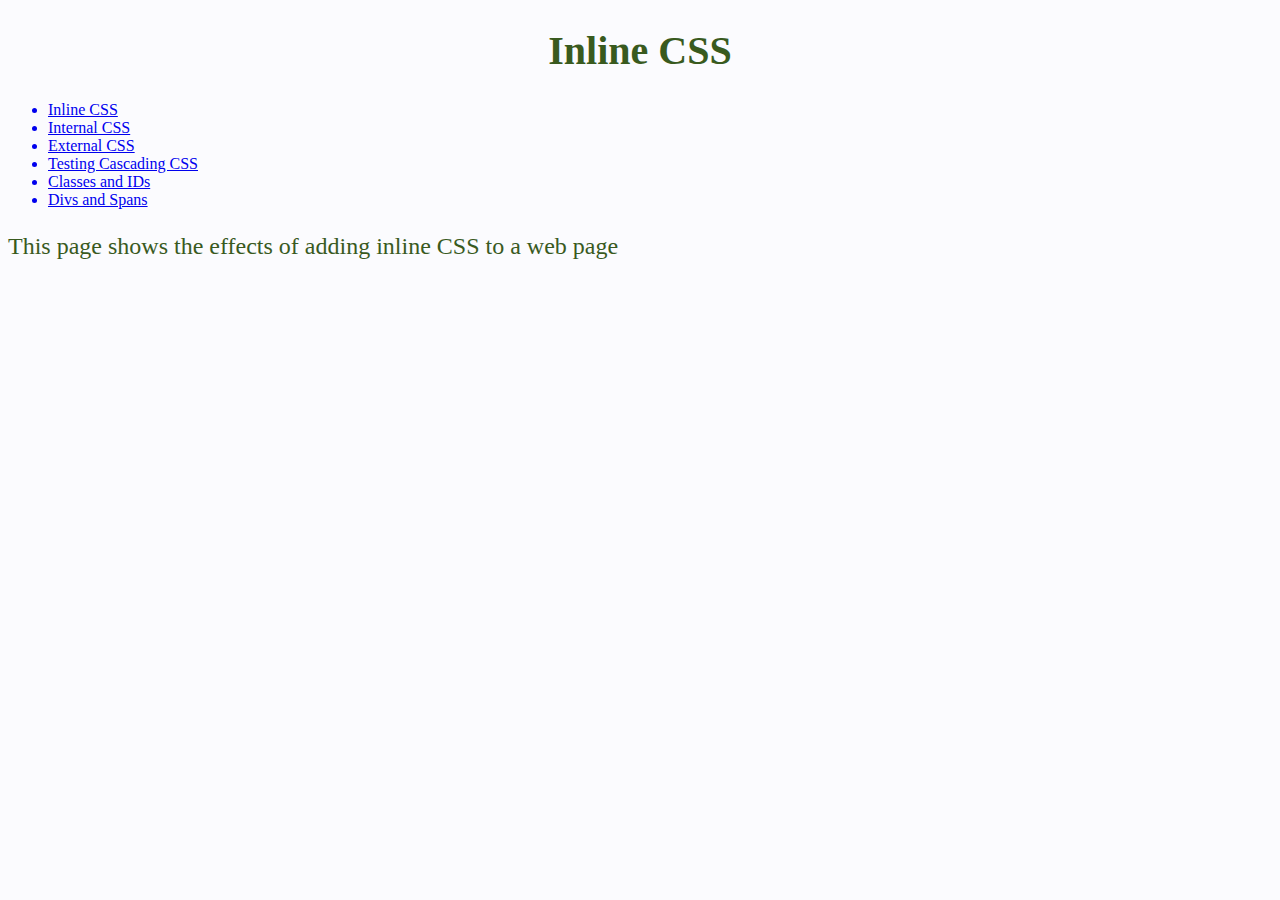
==== index.html @ cb680013 "First commit" ====
<!DOCTYPE html>
<html lang="en">
  <head>
    <meta charset="UTF-8" />
    <meta http-equiv="X-UA-Compatible" content="IE=edge" />
    <meta name="viewport" content="width=device-width, initial-scale=1.0" />
    <title>Inline CSS</title>
  </head>
  <body style="background-color: #fbfbfe; color: #395a1e;">
    </style>
    <header>
      <h1 style="text-align: center; font-size: 40px;">Inline CSS</h1>
      <nav>    
          <ul>
              <a href="index.html"><li>Inline CSS</li></a>
              <a href="internal-css.html"><li>Internal CSS</li></a>
              <a href="external-css.html"><li>External CSS</li></a>
              <a href="testing-cascading.html"><li>Testing Cascading CSS</li></a>
              <a href="classes-and-ids.html"><li>Classes and IDs</li></a>
              <a href="div-and-span.html" class="nav-link"><li>Divs and Spans</li></a>
          </ul>
      </nav>
    </header>
    <main>
      <p style="font-size: 24px;">This page shows the effects of adding inline CSS to a web page</p>
    </main>
  </body>
</html>
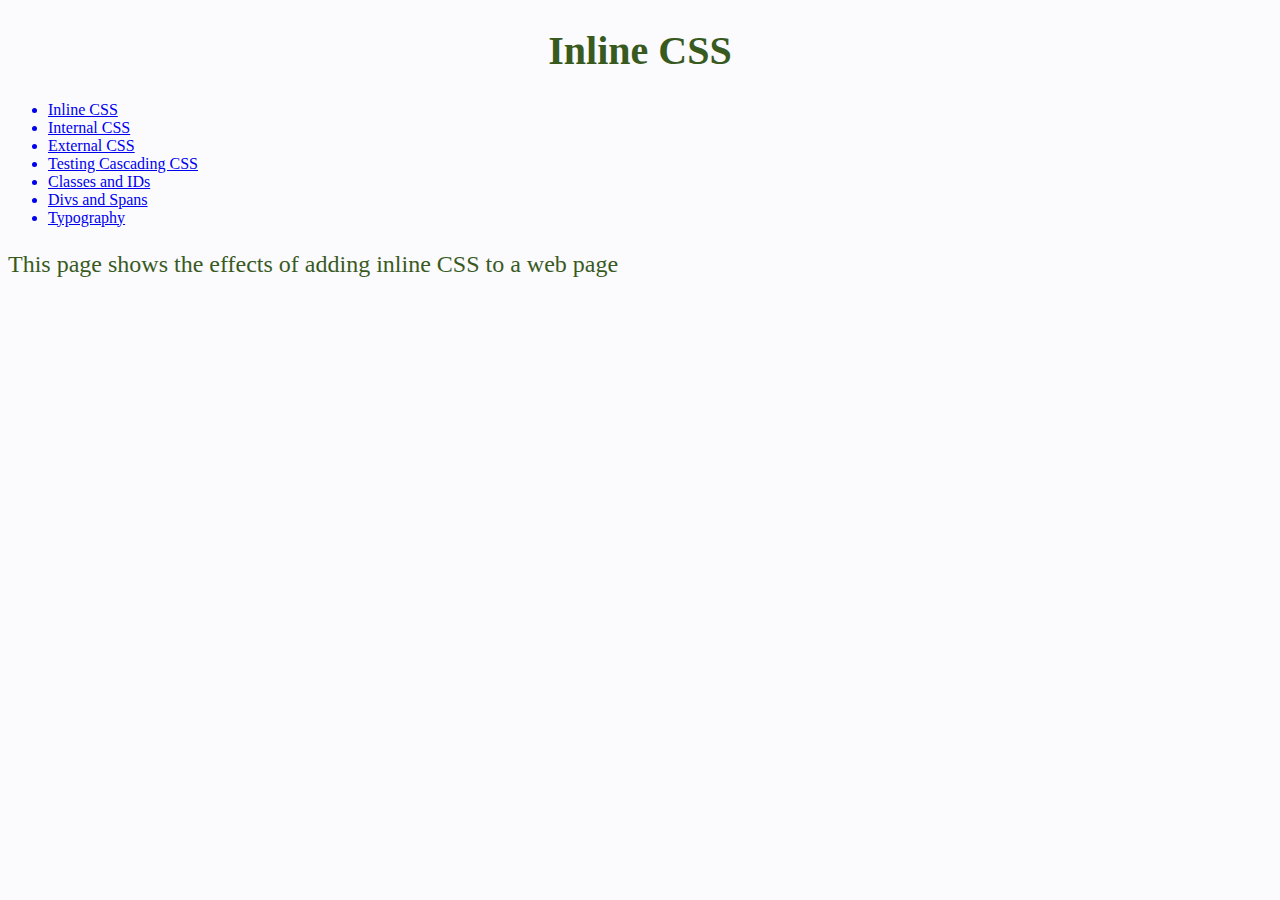
==== commit 8b96e33c: "Typography commit" ====
--- a/index.html
+++ b/index.html
@@ -18,6 +18,7 @@
               <a href="testing-cascading.html"><li>Testing Cascading CSS</li></a>
               <a href="classes-and-ids.html"><li>Classes and IDs</li></a>
               <a href="div-and-span.html" class="nav-link"><li>Divs and Spans</li></a>
+              <a href="typography.html" class="nav-link"><li>Typography</li></a>
           </ul>
       </nav>
     </header>
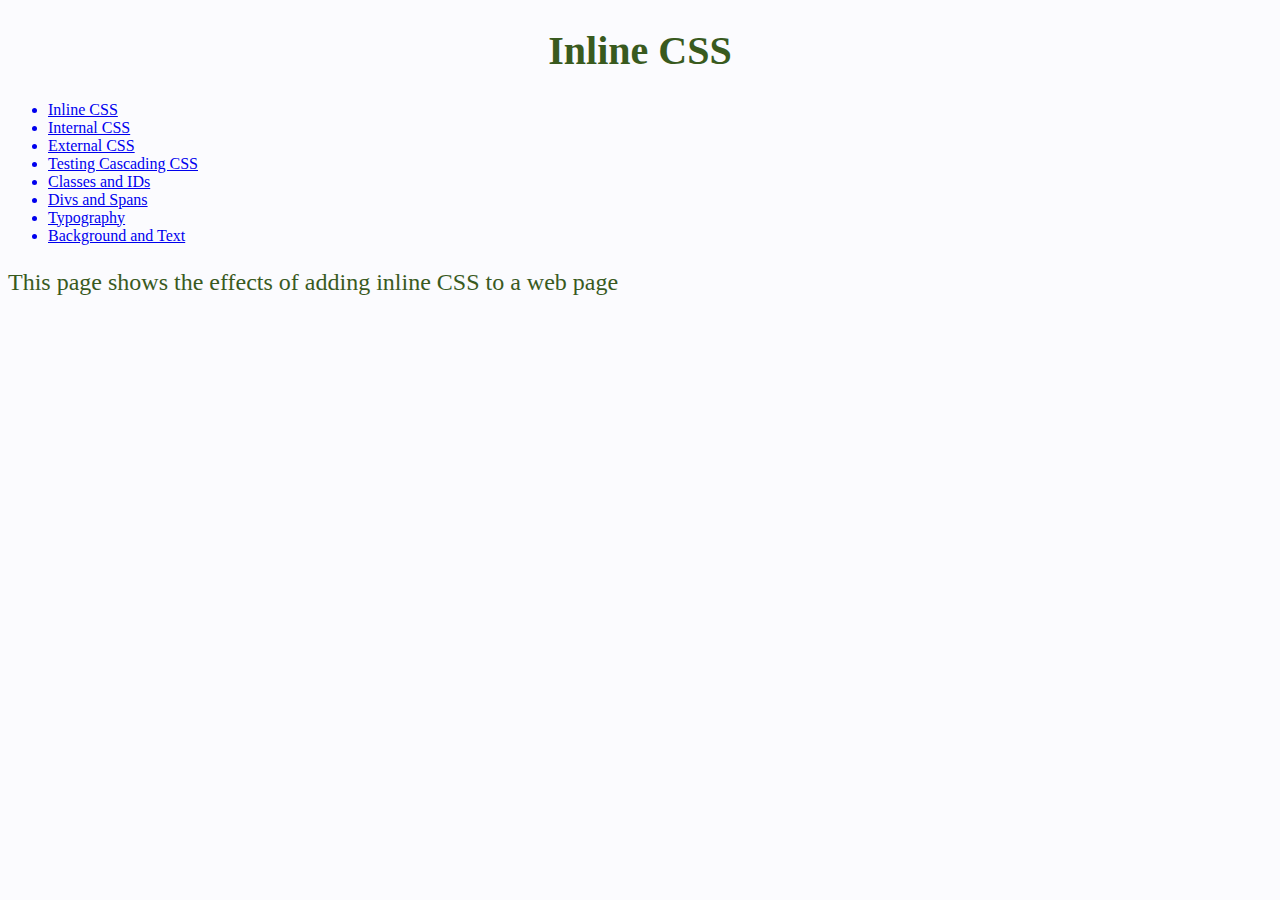
==== commit 57227778: "cool commit" ====
--- a/index.html
+++ b/index.html
@@ -19,6 +19,7 @@
               <a href="classes-and-ids.html"><li>Classes and IDs</li></a>
               <a href="div-and-span.html" class="nav-link"><li>Divs and Spans</li></a>
               <a href="typography.html" class="nav-link"><li>Typography</li></a>
+              <a href="background-and-text.html" class="nav-link"><li>Background and Text</li></a>
           </ul>
       </nav>
     </header>
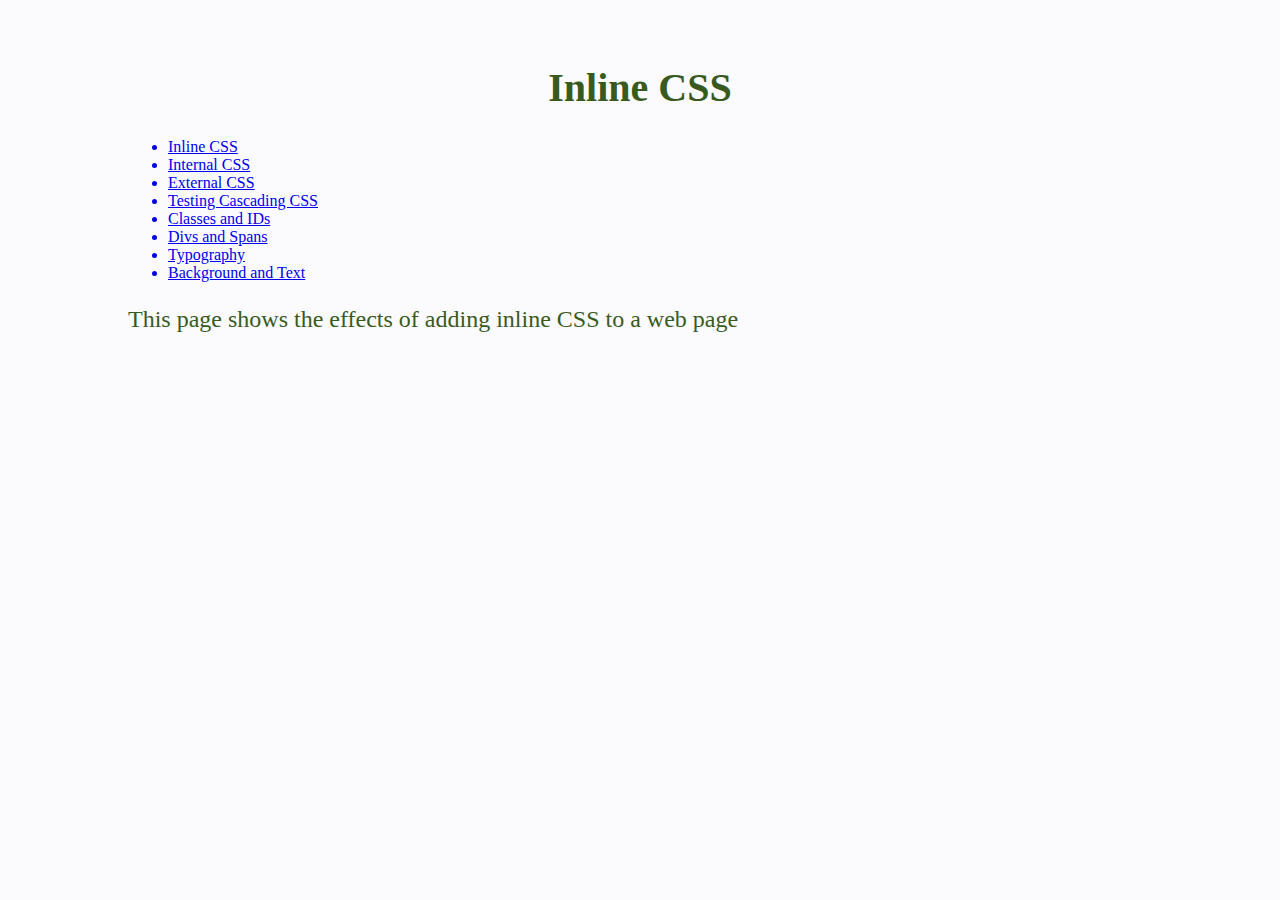
==== commit 7d27cc7e: "update commit" ====
--- a/index.html
+++ b/index.html
@@ -6,7 +6,7 @@
     <meta name="viewport" content="width=device-width, initial-scale=1.0" />
     <title>Inline CSS</title>
   </head>
-  <body style="background-color: #fbfbfe; color: #395a1e;">
+  <body style="background-color: #fbfbfe; color: #395a1e; margin-top: 5%; margin-bottom: 5%; margin-left: 10%; margin-right: 10%;">
     </style>
     <header>
       <h1 style="text-align: center; font-size: 40px;">Inline CSS</h1>
